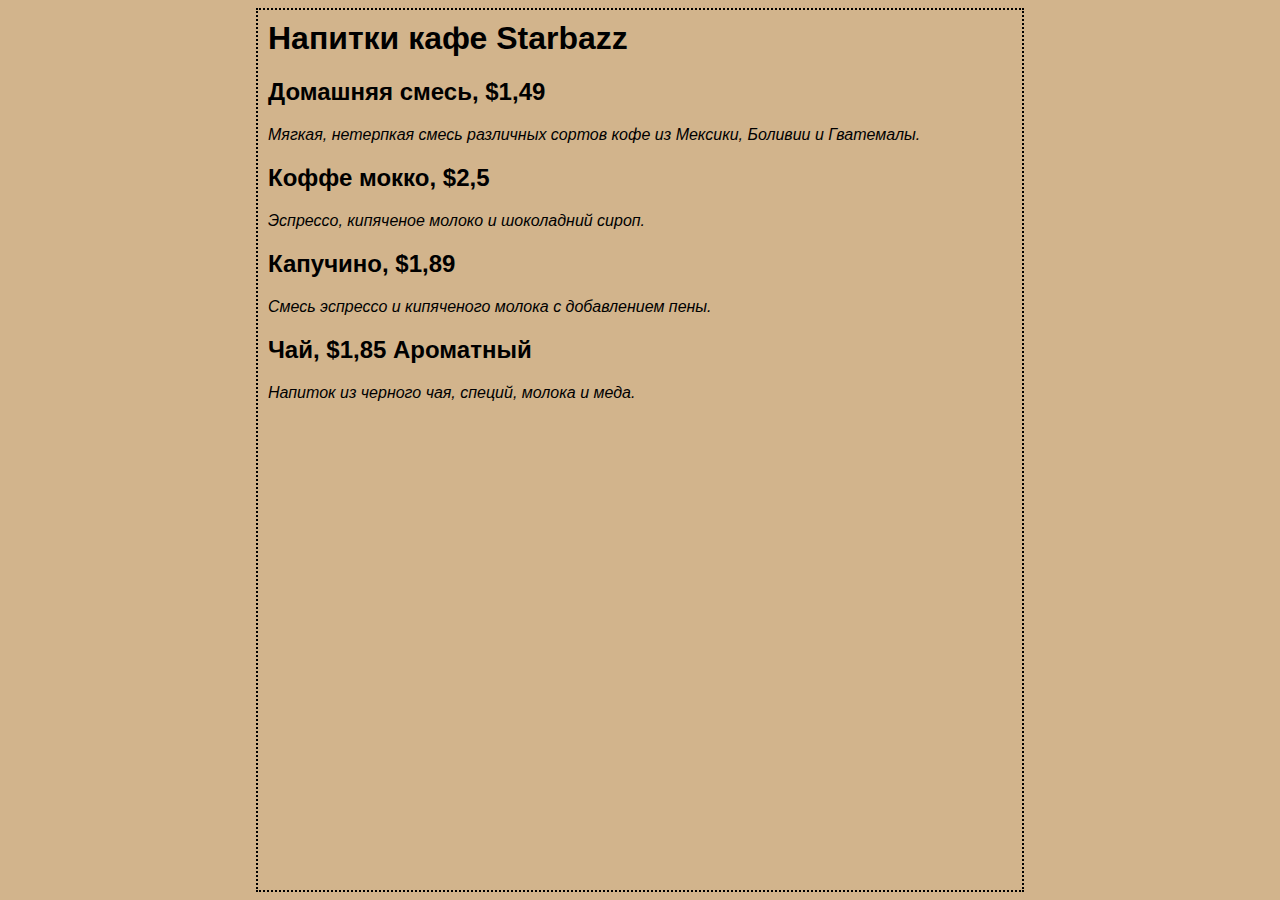
==== starbazz/index.html @ 4105f601 "head first chapter3" ====
﻿<html>
<head>
<title>Кафе Starbazz</title>
<style type="text/css">
body {
	background-color: #d2b48c;
	margin-left: 20%;
	margin-right:20%;
	border: 2px dotted black;
	padding: 10px 10px 10px 10px;
	font-family: sans-serif;
	}
</style>
</head>
<body>
<h1>Напитки кафе Starbazz</h1>
<h2>Домашняя смесь, $1,49 </h2>
<p><em>Мягкая, нетерпкая смесь различных сортов кофе из Мексики, Боливии и Гватемалы. </em></p>
<h2>Коффе мокко, $2,5</h2>
<p><em>Эспрессо, кипяченое молоко и шоколадний сироп.</em></p> 
<h2>Капучино, $1,89 </h2>
<p><em>Смесь эспрессо и кипяченого молока с добавлением пены.</em></p> 
<h2>Чай, $1,85 Ароматный</h2>
<p><em>Напиток из черного чая, специй, молока и меда.</em></p> 
</body>
</html>
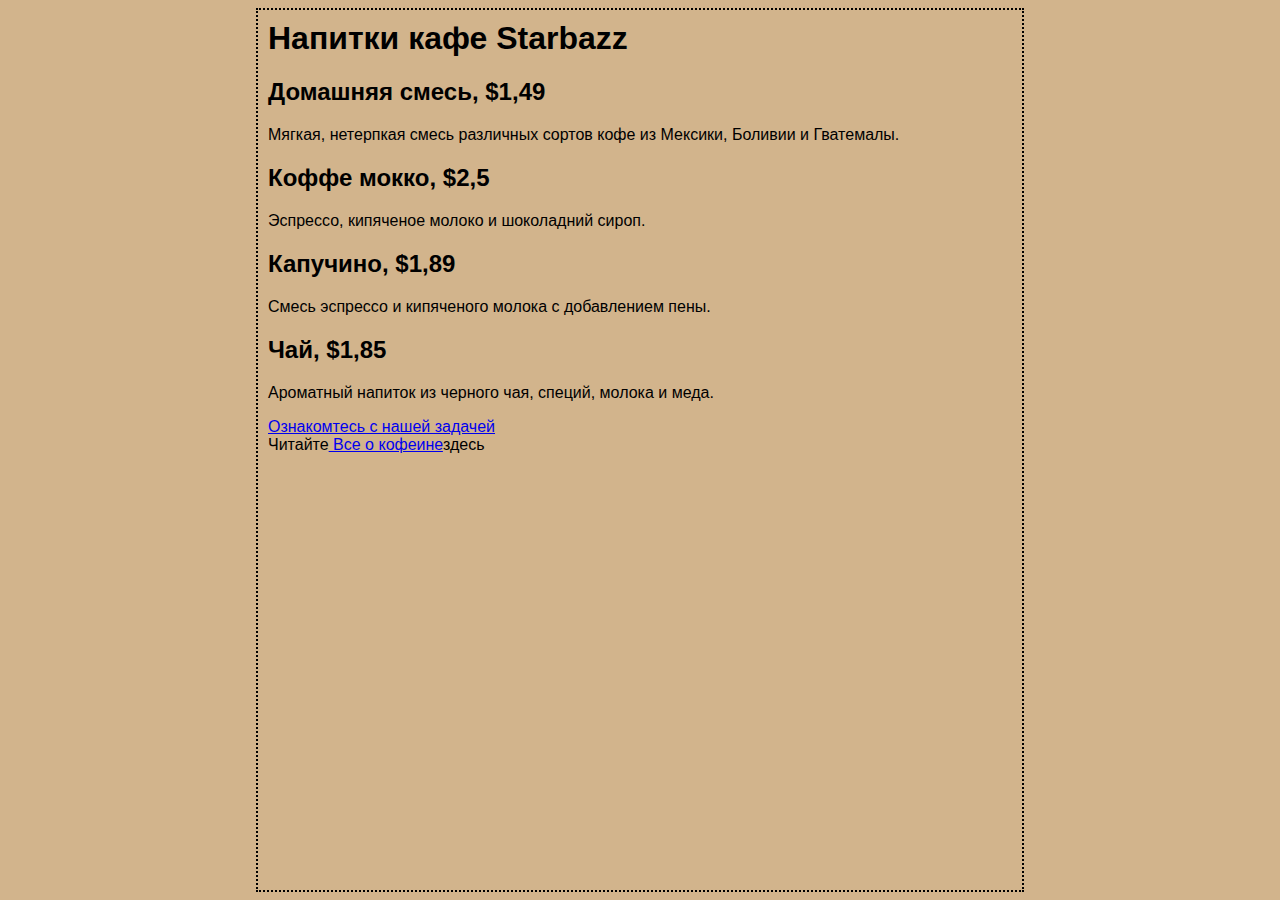
==== commit aa1a14a9: "ф" ====
--- a/starbazz/index.html
+++ b/starbazz/index.html
@@ -1,26 +1,31 @@
 ﻿<html>
-<head>
-<title>Кафе Starbazz</title>
-<style type="text/css">
-body {
-	background-color: #d2b48c;
-	margin-left: 20%;
-	margin-right:20%;
-	border: 2px dotted black;
-	padding: 10px 10px 10px 10px;
-	font-family: sans-serif;
-	}
-</style>
-</head>
-<body>
-<h1>Напитки кафе Starbazz</h1>
-<h2>Домашняя смесь, $1,49 </h2>
-<p><em>Мягкая, нетерпкая смесь различных сортов кофе из Мексики, Боливии и Гватемалы. </em></p>
-<h2>Коффе мокко, $2,5</h2>
-<p><em>Эспрессо, кипяченое молоко и шоколадний сироп.</em></p> 
-<h2>Капучино, $1,89 </h2>
-<p><em>Смесь эспрессо и кипяченого молока с добавлением пены.</em></p> 
-<h2>Чай, $1,85 Ароматный</h2>
-<p><em>Напиток из черного чая, специй, молока и меда.</em></p> 
-</body>
+  <head>
+    <title>Кафе Starbazz</title>
+    <style type="text/css">
+      body {
+        background-color: #d2b48c;
+        margin-left: 20%;
+        margin-right: 20%;
+        border: 2px dotted black;
+        padding: 10px 10px 10px 10px;
+        font-family: sans-serif;
+      }
+    </style>
+  </head>
+  <body>
+    <h1>Напитки кафе Starbazz</h1>
+    <h2>Домашняя смесь, $1,49</h2>
+    <p>Мягкая, нетерпкая смесь различных сортов кофе из Мексики, Боливии и Гватемалы.</p>
+    <h2>Коффе мокко, $2,5</h2>
+    <p>Эспрессо, кипяченое молоко и шоколадний сироп.</p>
+    <h2>Капучино, $1,89</h2>
+    <p>Смесь эспрессо и кипяченого молока с добавлением пены.</p>
+    <h2 id="chai">Чай, $1,85</h2>
+    <p>Ароматный напиток из черного чая, специй, молока и меда.</p>
+    <p>
+      <a href="mission.html" title="Узнайте больше о важной задаче кафе Starbuzz"> Ознакомтесь с нашей задачей</a>
+      <br />
+      Читайте<a target="_blank" href="http://wickedlysmart.com/buzz#Coffee" title="Все самое интересное о кофеине"> Все о кофеине</a>здесь
+    </p>
+  </body>
 </html>
